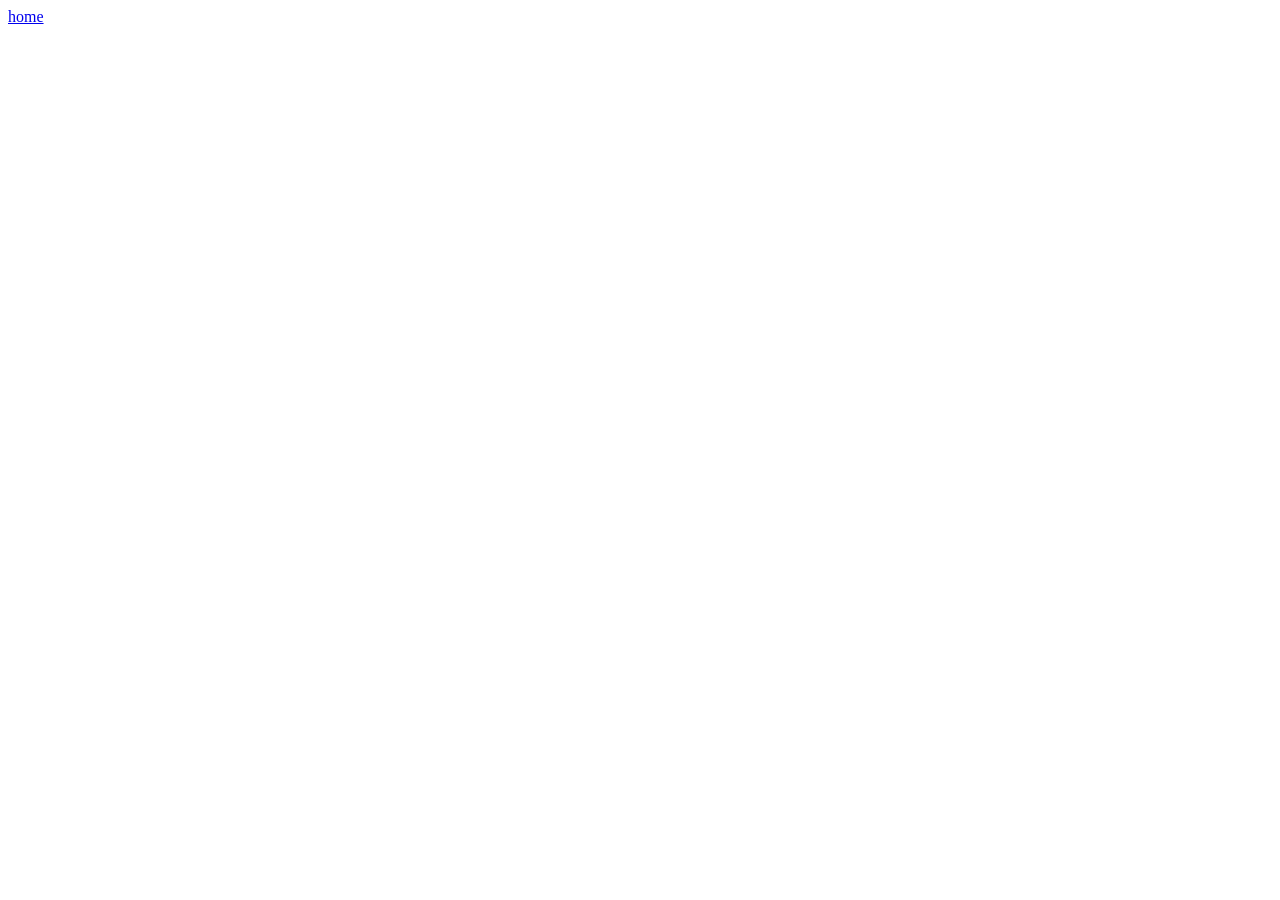
==== html/flexbox1.html @ f67c86bf "first commit" ====
<!DOCTYPE html>
<html lang="en">
<head>
    <meta charset="UTF-8">
    <meta name="viewport" content="width=device-width, initial-scale=1.0">
    <title>Document</title>
</head>
<body>
        <a href="../index.html">home</a>
</body>
</html>
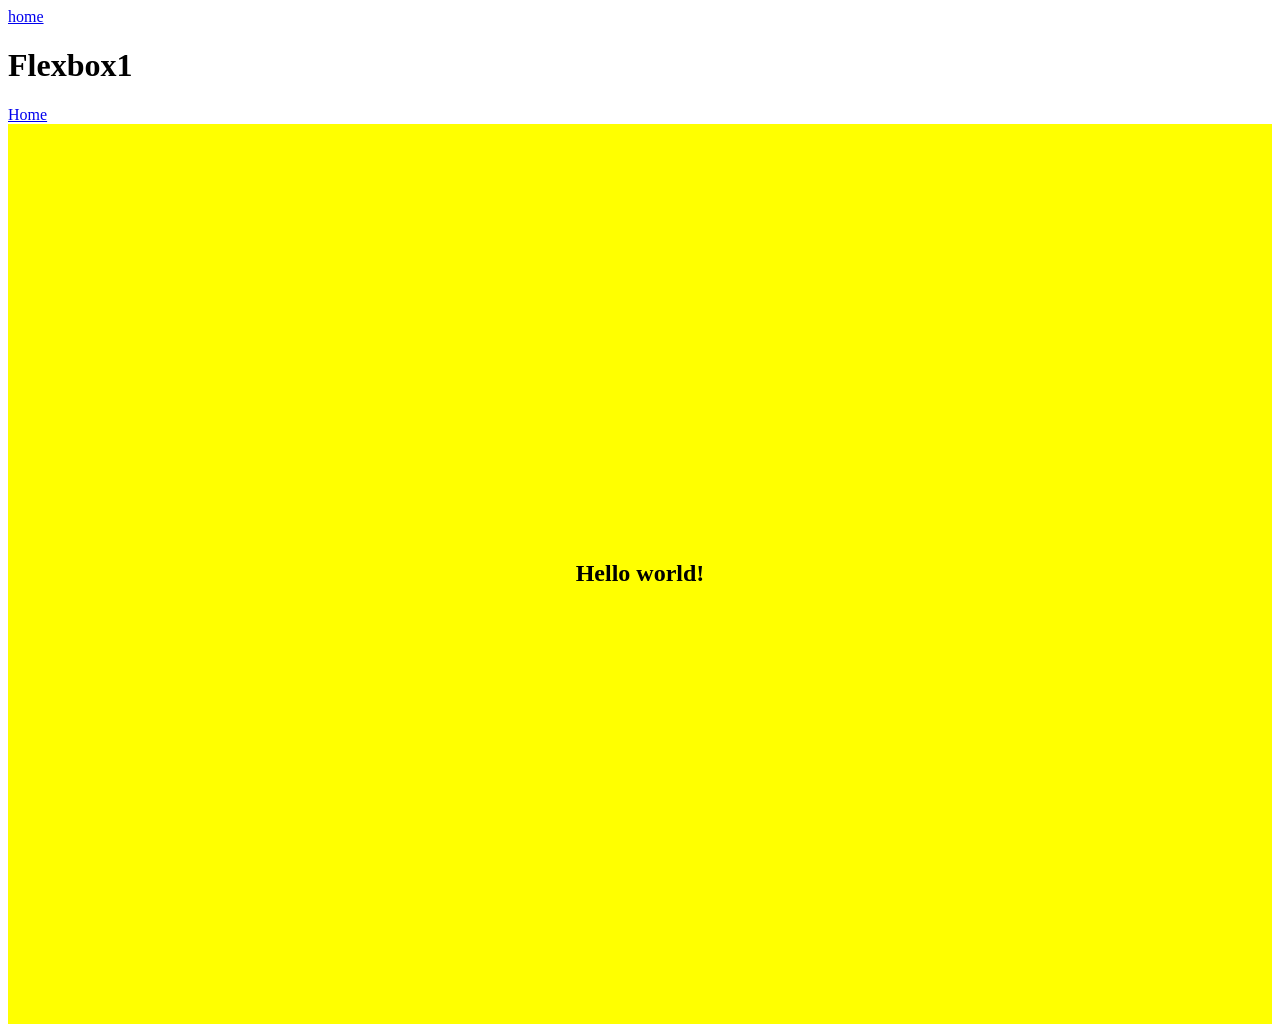
==== commit a76f8dbe: "added html code" ====
--- a/html/flexbox1.html
+++ b/html/flexbox1.html
@@ -4,8 +4,15 @@
     <meta charset="UTF-8">
     <meta name="viewport" content="width=device-width, initial-scale=1.0">
     <title>Document</title>
+    <link rel="stylesheet" href="../css/style1.css">
 </head>
 <body>
         <a href="../index.html">home</a>
+    
+    <h1> Flexbox1</h1>
+    <a href="../index.html"> Home</a>
+    <main> 
+        <h2> Hello world!</h2>
+    </main>
 </body>
 </html>
--- a/css/style1.css
+++ b/css/style1.css
@@ -0,0 +1,12 @@
+html, body{
+    height:100%
+}
+
+main{ 
+    background-color: yellow;
+    min-height: 100%;
+    display: flex; 
+    flex-direction: row;
+    justify-content: center; 
+    align-items: center;
+}
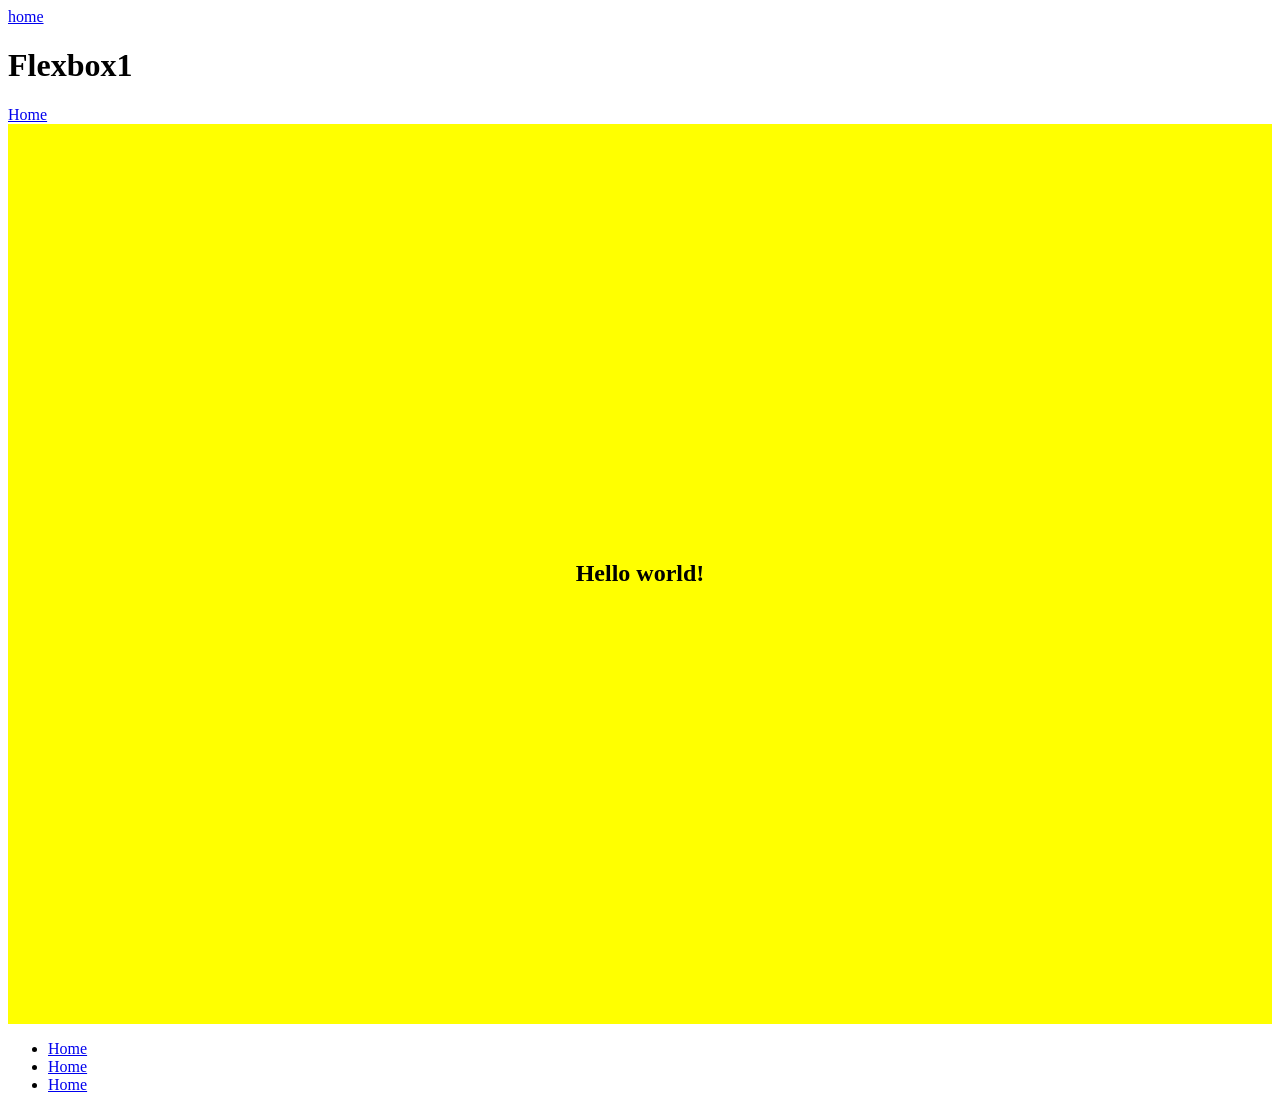
==== commit 65ca0389: "created an unorder list in flexbox1.html" ====
--- a/html/flexbox1.html
+++ b/html/flexbox1.html
@@ -14,5 +14,12 @@
     <main> 
         <h2> Hello world!</h2>
     </main>
+<nav> 
+    <ul> 
+        <li><a href="../index.html"> Home</a></li>
+        <li><a href="../index.html"> Home</a></li>
+        <li><a href="../index.html"> Home</a></li>
+    </ul>
+</nav>
 </body>
 </html>
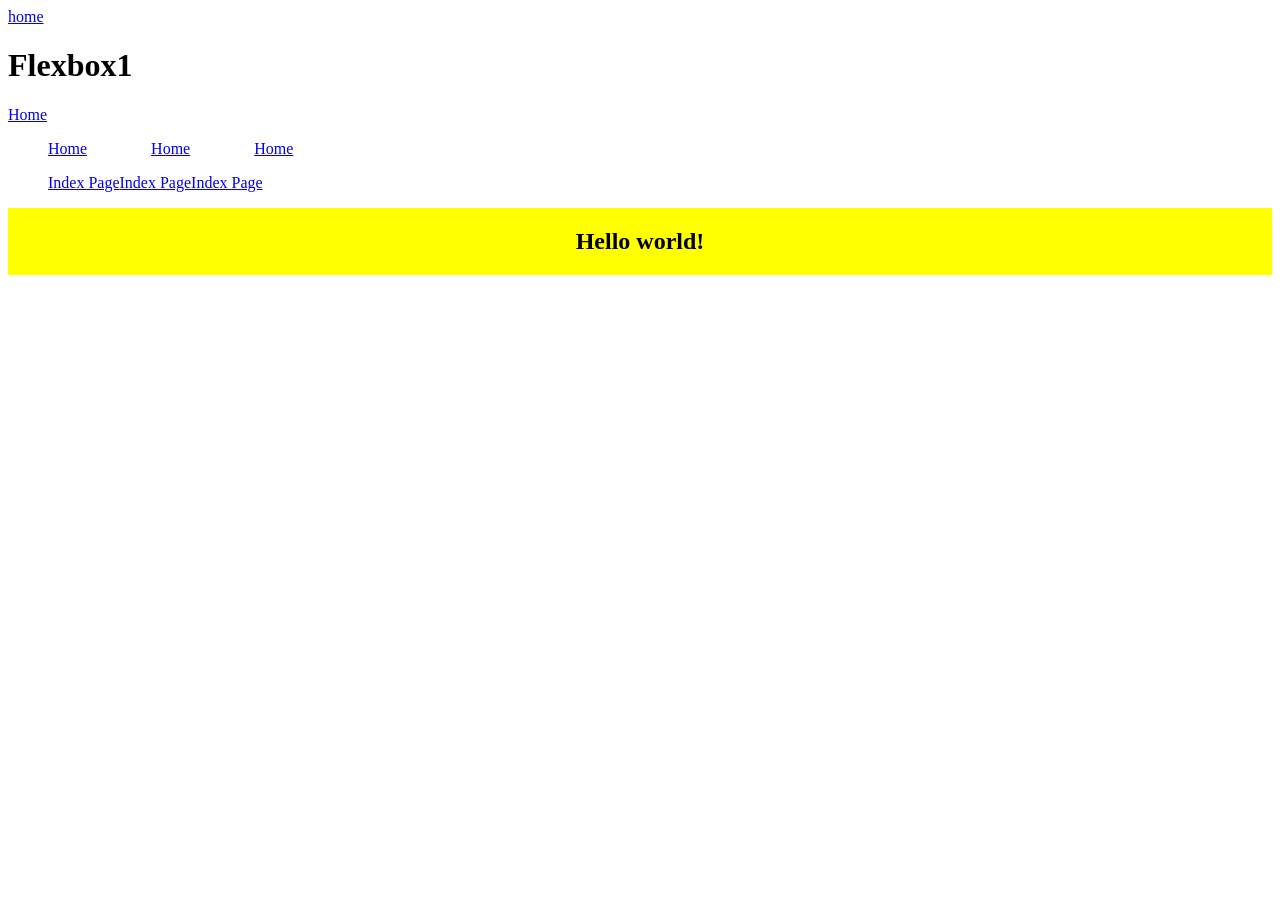
==== commit 70843d87: "commit again" ====
--- a/html/flexbox1.html
+++ b/html/flexbox1.html
@@ -11,9 +11,7 @@
     
     <h1> Flexbox1</h1>
     <a href="../index.html"> Home</a>
-    <main> 
-        <h2> Hello world!</h2>
-    </main>
+
 <nav> 
     <ul> 
         <li><a href="../index.html"> Home</a></li>
@@ -21,5 +19,17 @@
         <li><a href="../index.html"> Home</a></li>
     </ul>
 </nav>
+
+<div class="vertical">
+    <ul> 
+<li><a href="../index.html"> Index Page</a></li>
+<li><a href="../index.html"> Index Page</a></li>
+<li><a href="../index.html"> Index Page</a></li>
+</ul>
+
+    <main> 
+        <h2> Hello world!</h2>
+    </main>
+<div class=""
 </body>
 </html>
--- a/css/style1.css
+++ b/css/style1.css
@@ -9,4 +9,19 @@
     flex-direction: row;
     justify-content: center; 
     align-items: center;
-}+}
+
+nav ul{
+    display: flex; 
+    flex-direction: row; 
+    gap: 64px; 
+    list-style-type: none; 
+}
+
+.vertical ul{ 
+    display: flex; 
+    flex-direction: 
+    gap: 16px; 
+    list-style-type: none; 
+
+}
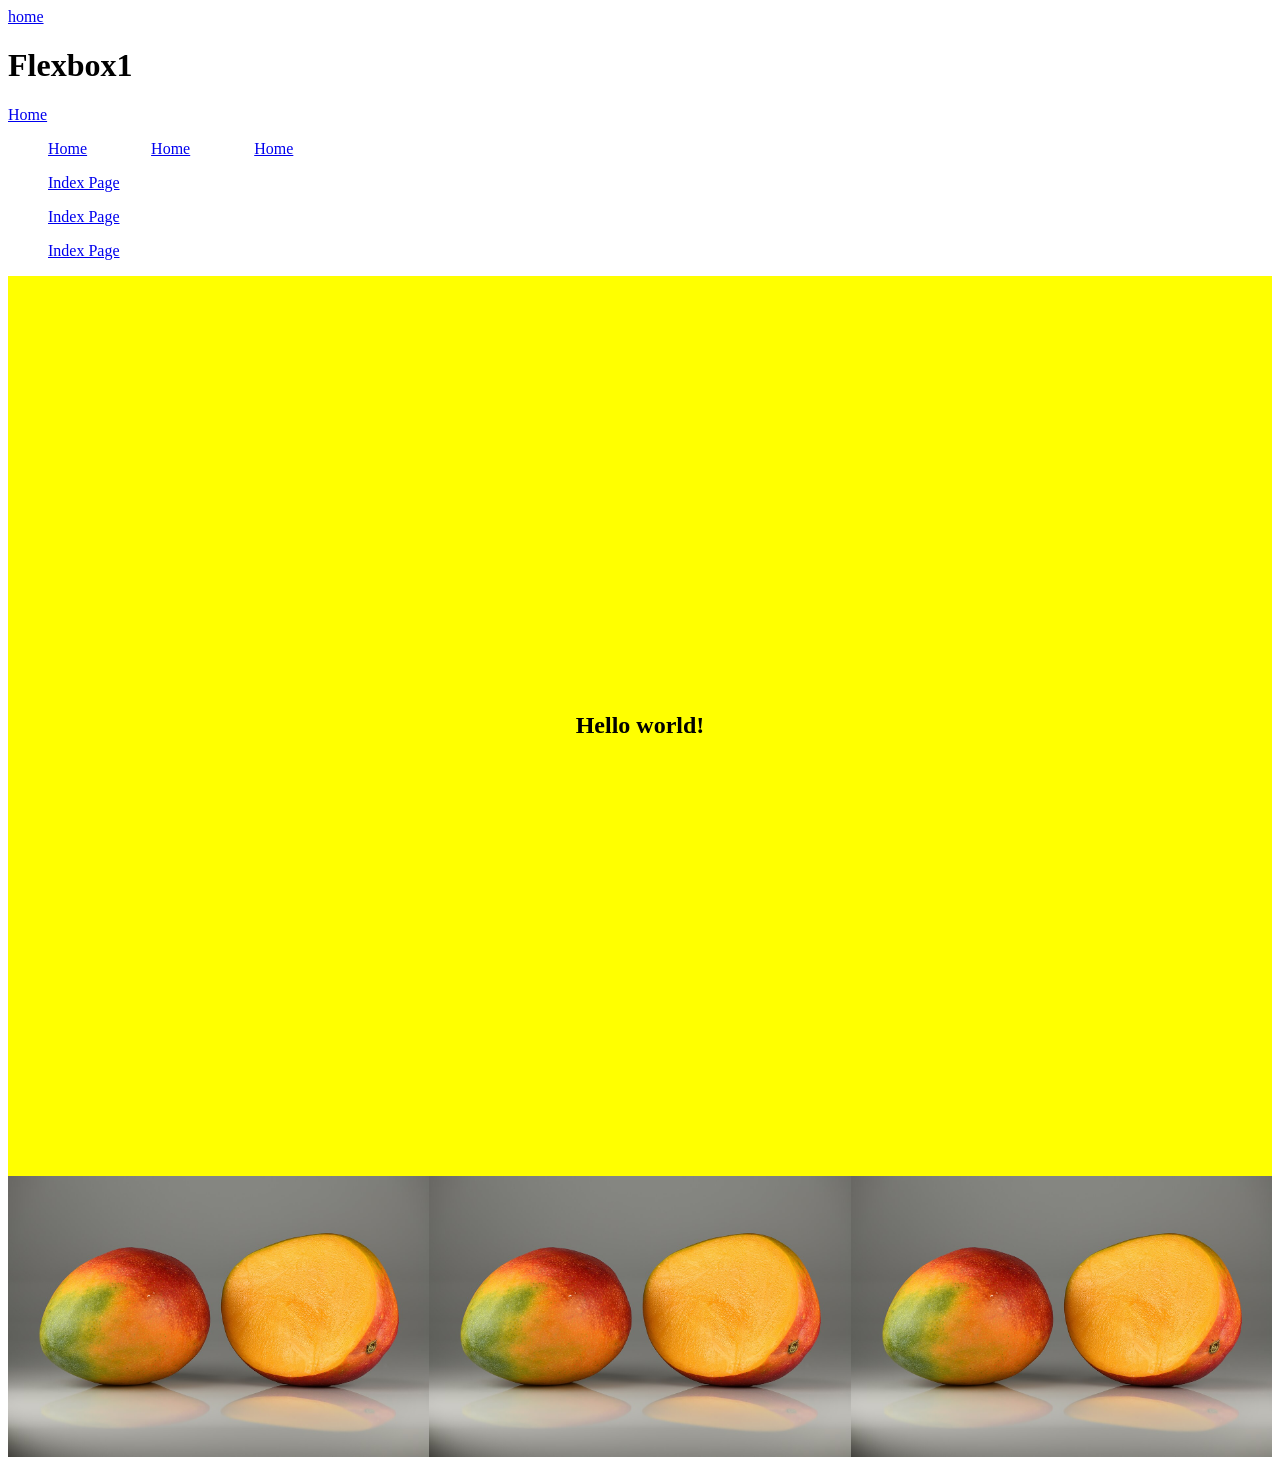
==== commit 8c780bd7: "try commit all changes" ====
--- a/html/flexbox1.html
+++ b/html/flexbox1.html
@@ -22,14 +22,29 @@
 
 <div class="vertical">
     <ul> 
-<li><a href="../index.html"> Index Page</a></li>
-<li><a href="../index.html"> Index Page</a></li>
-<li><a href="../index.html"> Index Page</a></li>
-</ul>
+        <li><a href="../index.html"> Index Page</a></li>
+        <li><a href="../index.html"> Index Page</a></li>
+        <li><a href="../index.html"> Index Page</a></li>
+    </ul>
+</div>
 
     <main> 
         <h2> Hello world!</h2>
     </main>
-<div class=""
+
+
+<div class="pane">
+    <div class="card"> 
+        <img class="mango" src="../images/mango.jpg" alt="mango pic">
+    </div> 
+    <div class="card"> 
+        <img class="mango" src="../images/mango.jpg" alt="mango pic">
+    </div>
+    <div class="card"> 
+        <img class="mango" src="../images/mango.jpg" alt="mango pic">
+    </div>
+</div>
+
+
 </body>
 </html>
--- a/css/style1.css
+++ b/css/style1.css
@@ -1,5 +1,5 @@
 html, body{
-    height:100%
+    height:100%;
 }
 
 main{ 
@@ -20,8 +20,21 @@
 
 .vertical ul{ 
     display: flex; 
-    flex-direction: 
+    flex-direction: column;
     gap: 16px; 
     list-style-type: none; 
 
 }
+
+.pane{ 
+    display: flex; 
+    flex-direction: row; 
+}
+
+.card{ 
+    flex: 1; 
+}
+
+.mango{ 
+    width: 100%; 
+}
